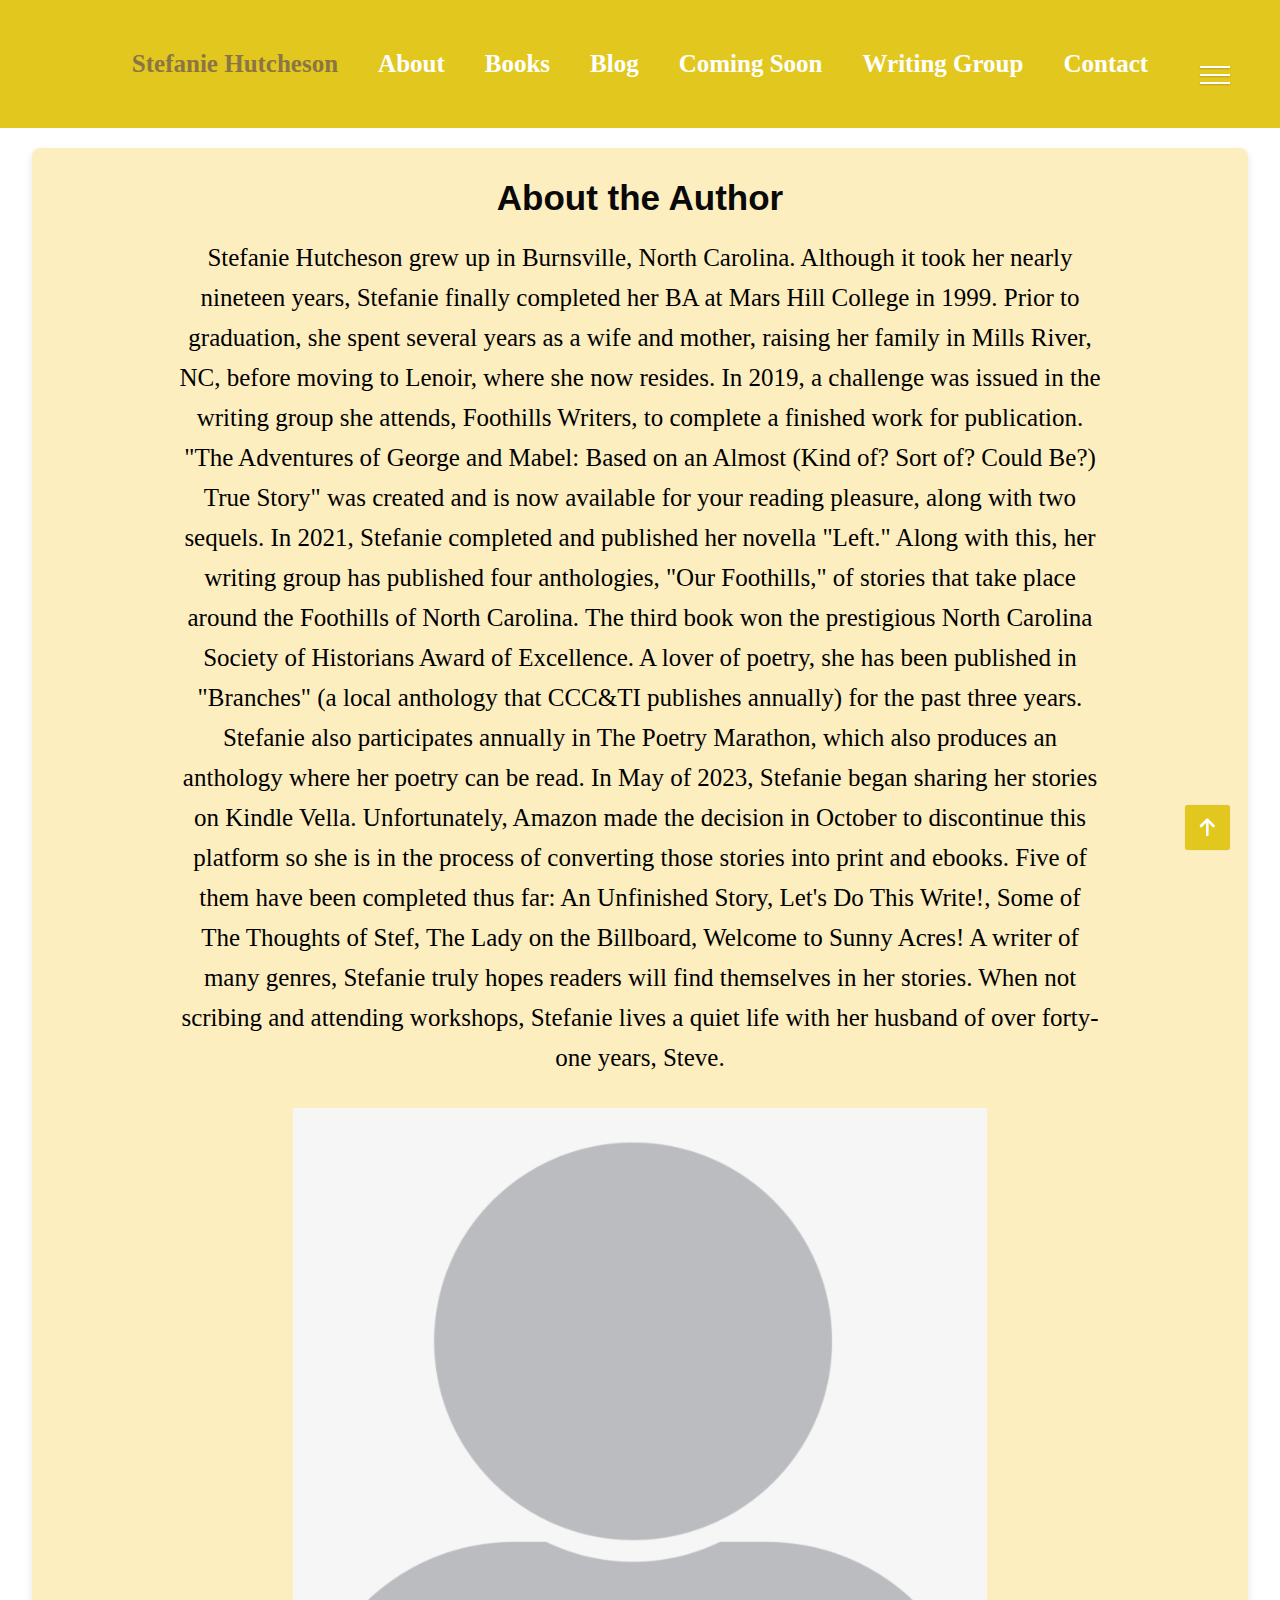
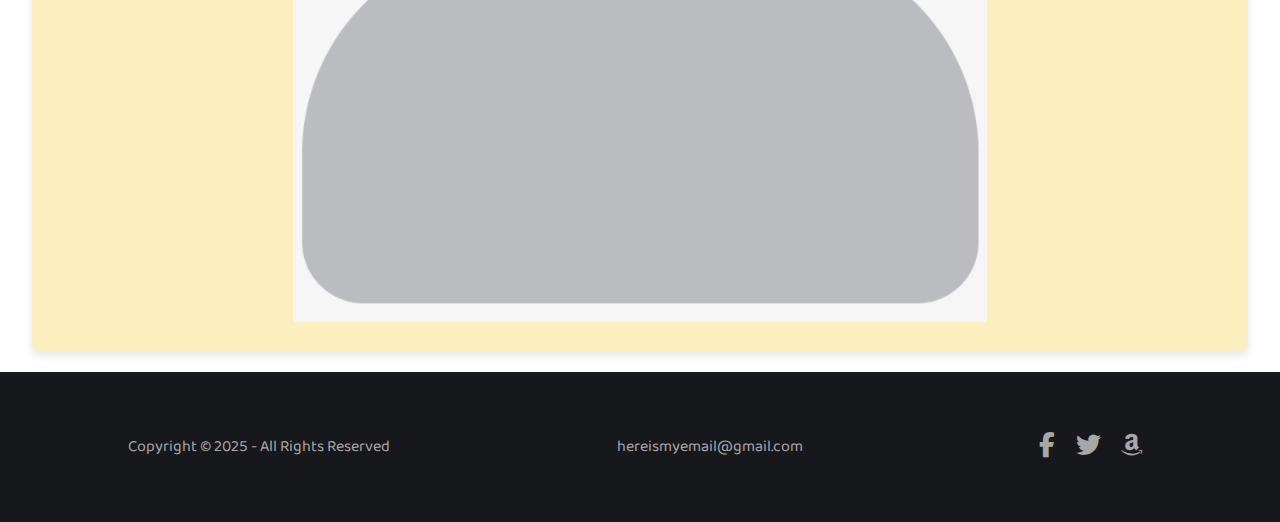
==== about.html @ e4356ba6 "stefanie website" ====
<!DOCTYPE html>
<html lang="en">

<head>
  <meta charset="UTF-8" />
  <meta http-equiv="X-UA-Compatible" content="IE=edge" />
  <meta name="viewport" content="width=device-width, initial-scale=1.0" />
  <title>Stephanie Hutcheson</title>
  <link rel="stylesheet" href="style.css" />
  <link rel="stylesheet" href="https://cdnjs.cloudflare.com/ajax/libs/font-awesome/6.1.1/css/all.min.css" />
  <link rel="preconnect" href="https://fonts.googleapis.com" />
  <link rel="preconnect" href="https://fonts.gstatic.com" crossorigin />
  <link
    href="https://fonts.googleapis.com/css2?family=Baloo+Da+2:wght@400;500;600;700;800&family=Josefin+Slab:ital,wght@0,400;0,600;1,300;1,400;1,600&family=Mulish:ital,wght@0,300;0,400;0,500;1,300;1,400;1,500&display=swap"
    rel="stylesheet" />
</head>

<body>
  <div class="container">
    <div class="hamburger-menu">
      <div class="line line-1"></div>
      <div class="line line-2"></div>
      <div class="line line-3"></div>
      <span>Close</span>
    </div>

    <header class="nav-bar">
      <nav>
        <ul>
          <li><a href="index.html">Stefanie Hutcheson</a></li>
          <li><a href="about.html">About</a></li>  
          <li><a href="books.html">Books</a></li>
          <li><a href="blog.html">Blog</a></li>
          <li><a href="coming-soon.html">Coming Soon</a></li>
          <li><a href="writing-group.html">Writing Group</a></li>
          <li><a href="contact.html">Contact</a></li>
        </ul>
      </nav>
    </header>


    <section class="sidebar">
      <div class="sidelogo-wrapper">
        <img src="images/blackWhiteDandilion.webp" alt="" />
      </div>
      <ul class="menu">
        <li class="menu-item">
          <a href="index.html" class="menu-link" data-content="Home">Home</a>
        </li>
        <li class="menu-item">
          <a href="about.html" class="menu-link" data-content="About Us">About</a>
        </li>
        <li class="menu-item">
          <a href="books.html" class="menu-link" data-content="Books">Books</a>
        </li>
        <li class="menu-item">
          <a href="blog.html" class="menu-link" data-content="Blog">Blog</a>
        </li>
        <li class="menu-item">
          <a href="coming-soon.html" class="menu-link" data-content="Coming Soon">Coming Soon</a>
        </li>
        <li class="menu-item">
          <a href="writing-group.html" class="menu-link" data-content="Writing Group">Writing Group</a>
        </li>
        <li class="menu-item">
          <a href="contact.html" class="menu-link" data-content="Contact">Contact</a>
        </li>
      </ul>
      <div class="social-media">
        <a href="index.html"><i class="fab fa-facebook-f"></i></a>
        <a href="index.html"><i class="fab fa-twitter"></i></a>
        <a
          href="https://www.amazon.com/stores/Stefanie-Hutcheson/author/B07WG8Z46K?ref=d6k_applink_bb_dls&dplnkId=3e61ffdc-f6aa-440f-a279-d1237e4a8101&isDramIntegrated=true&shoppingPortalEnabled=true"><i
            class="fab fa-amazon"></i></a>
      </div>
    </section>

    <section class="about">
      <header class="about-header">
        <h1>About the Author</h1>
      </header>

      <div class="about-content">
        <p>
          Stefanie Hutcheson grew up in Burnsville, North Carolina. Although it took
          her nearly nineteen years, Stefanie finally completed her BA at Mars Hill College in 1999.
          Prior to graduation, she spent several years as a wife and mother, raising her family
          in Mills River, NC, before moving to Lenoir, where she now resides. In 2019, a challenge
          was issued in the writing group she attends, Foothills Writers, to complete a finished
          work for publication. "The Adventures of George and Mabel: Based on an Almost
          (Kind of? Sort of? Could Be?) True Story" was created and is now available for
          your reading pleasure, along with two sequels. In 2021, Stefanie completed and published her
          novella "Left." Along with this, her writing group has published four anthologies, "Our Foothills," 
          of stories that take place around the Foothills of North Carolina. The third book won the prestigious
          North Carolina Society of Historians Award of Excellence. A lover of poetry, she has been published in 
          "Branches" (a local anthology that CCC&TI publishes annually) for the past three years. Stefanie also
          participates annually in The Poetry Marathon, which also produces an anthology where her poetry can be read.
          In May of 2023, Stefanie began sharing her stories on Kindle Vella. Unfortunately, Amazon made the decision
          in October to discontinue this platform so she is in the process of converting those stories into print and ebooks.
          Five of them have been completed thus far: An Unfinished Story, Let's Do This Write!, Some of The Thoughts of Stef,
          The Lady on the Billboard, Welcome to Sunny Acres! A writer of many genres, Stefanie truly hopes readers will find 
          themselves in her stories. When not scribing and attending workshops, Stefanie lives a quiet life with her husband
          of over forty-one years, Steve. 
        </p>
        <img src="images/author.png" alt="Author's Photo" class="author-photo">
      </div>
    </section>

    <footer class="footer">
      <div class="footer-content">
        <p class="copyright">
          Copyright &copy; 2025 - All Rights Reserved
        </p>

        <p class="copyright">hereismyemail@gmail.com</p>
        <div class="social-list">
          <a href=""><i class="fab fa-facebook-f"></i> </a>
          <a href=""><i class="fab fa-twitter"></i> </a>
          <a
            href="https://www.amazon.com/stores/Stefanie-Hutcheson/author/B07WG8Z46K?ref=d6k_applink_bb_dls&dplnkId=3e61ffdc-f6aa-440f-a279-d1237e4a8101&isDramIntegrated=true&shoppingPortalEnabled=true#"><i
              class="fab fa-amazon"></i></a>
        </div>
      </div>
    </footer>
  </div>

  <a href="" class="scroll-btn">
    <i class="fas fa-arrow-up"></i>
  </a>

  <script src="script.js"></script>
  <script src="https://code.jquery.com/jquery-3.6.0.js" integrity="sha256-H+K7U5CnXl1h5ywQfKtSj8PCmoN9aaq30gDh27Xc0jk="
    crossorigin="anonymous"></script>
  <script src="tilt.js"></script>
</body>

</html>
---- style.css ----
* {
    margin: 0;
    padding: 0;
    outline: none;
    box-sizing: border-box;
    list-style: none;
    text-decoration: none;
}

html {
    font-size: 62.5%;
}





/*-------------------------------------------------*/
/* Nav Styles */



.nav-bar {
    width: 100%;
    height: 50%;
    padding: 5rem;
    background-color: rgb(226, 200, 30);
}

.nav-bar nav ul {
    list-style: none;
    /* Removes bullets */
    display: flex;
    /* Displays list items horizontally */
    gap: 20px;
    /* Adds space between list items */
    padding: 0;
    /* Removes default padding */
    margin: 0;
    /* Removes default margin */
    justify-content: center;
    /* Centers the items horizontally */
}


/* Styling for each link in the navigation */
.nav-bar nav ul li a {
    text-decoration: none;
    /* Removes underline */
    color: #ffffff;
    /* Sets text color */
    font-weight: bold;
    /* Makes text bold */
    padding: 10px 10px;
    /* Adds padding for clickable area */
    transition: color 0.3s ease;
    /* Smooth color change on hover */
    font-size: 3.5rem;
}

/* Hover effect for links */
.nav-bar nav ul li a:hover {
    color: #5d5d5d;
    /* Changes color when hovered */
}

.nav-bar nav ul li:first-child a {
    font-family: "Lucida Handwriting", cursive;
    color: #8c7544;
    /* Changes the font color to red */
    transition: font-size 0.3s ease, color 0.3s ease;
    /* Smooth hover effects */
}

.nav-bar nav ul li:first-child a:hover {
    font-size: 3.7rem;
    color: #8c7544;
}


.img-wrapper {
    width: 100%;
    height: 100%;
    background-color: black;
    overflow: hidden;
}

.img-wrapper img {
    width: 100%;
    height: 100%;
    object-fit: cover;
    opacity: 0.5;
    animation: scale 25s;
}

@keyframes scale {
    0% {
        transform: scale(1.3);
    }

    100% {
        transform: scale(1);
    }
}


.header {
    width: 100%;
    height: 120vh;
    perspective: 100rem;
    overflow: hidden;
}



/*-----------------------------------------------*/
/* Blog Styles */


.blogs-wrapper {
    display: grid;
    grid-template-columns: repeat(3, 1fr);
    gap: 1.5rem;
    justify-items: center;
    align-items: center;
}

.blog-box {
    background: #fff;
    border: 1px solid #ddd;
    border-radius: 8px;
    overflow: hidden;
    box-shadow: 0 4px 6px rgba(0, 0, 0, 0.1);
    transition: transform 0.3s, box-shadow 0.3s;
    width: 80%;
    margin-bottom: 17%;

}

.blog-box:hover {
    transform: translateY(-10px);
    box-shadow: 0 6px 12px rgba(0, 0, 0, 0.2);
}

.blog-box-img-wrapper {
    height: 60%;
    overflow: hidden;
}

.blog-box-img-wrapper img {
    width: 100%;
    height: auto;
    display: block;
    object-fit: cover;
    filter: brightness(70%);
}

.blog-box-title-wrapper {
    padding: 1rem;
    text-align: center;
    height: 40%;
    margin-top: 5%;
}

.blog-box-title-wrapper a {
    font-size: 3rem;
    color: #4a4a4a;
    transition: color 0.3s;
    font-family: 'Mulish', sans-serif;
}

.blog-box-title-wrapper a:hover {
    color: #333;
}


header.blog-header {
    padding: 2rem;
    background-color: #f9f9f9;
    text-align: center;
    margin-bottom: 5%;
}


#blog-content {
    margin: 20px;
    margin-bottom: 50px;

}

#blog-content h2 {
    font-size: 3rem;
    color: #333;
    font-family: 'Arial', sans-serif;
}

#blog-content p {
    font-size: 2rem;
    color: #666;
    line-height: 1.6;
    margin-bottom: 1.5rem;
    width: 80%;
}





/*-----------------------------------------------*/
/* About Section Styles */
.about {
    background-color: #face4557;
    padding: 3rem;
    margin: 2rem 0;
    border-radius: 8px;
    box-shadow: 0 4px 8px rgba(0, 0, 0, 0.1);
    width: 95%;

    margin-left: auto;
    margin-right: auto;
}

.about-header {
    text-align: center;
    margin-bottom: 2rem;
}

.about-header h1 {
    font-size: 3.5rem;
    color: #090909;
    font-family: 'Arial', sans-serif;
}

.about-content {
    display: flex;
    flex-direction: column;
    align-items: center;
    justify-content: center;
    text-align: center;
}

.about-content p {
    font-size: 2.5rem;
    color: #000000;
    line-height: 1.6;
    margin-bottom: 1.5rem;
    max-width: 80%;
}

.author-photo {
    width: 60%;
    height: 60%;
    box-shadow: #1f1f1f;


}

.about-content img {
    margin-top: 1.5rem;
}







/*-----------------------------------------------*/
/* Reviews Section Styles */
.reviews {
    width: 100%;
    height: 70vh;
    perspective: 100rem;
    overflow: hidden;
    display: flex;
    justify-content: space-evenly;
    /* Spaces out the reviews evenly */
    align-items: center;
    /* Centers the reviews vertically */
    padding: 2rem;
    background-color: #f4f4f4;
    /* Light background for better contrast */
}

.review {
    background-color: #fff;
    width: 30%;
    /* Adjust the width for each review */
    height: 50%;
    /* Adjusted height to fill space */
    border: 1px solid #ccc;
    /* Light border */
    border-radius: 8px;
    /* Rounded corners */
    padding: 1.5rem;
    box-shadow: 0 4px 6px rgba(0, 0, 0, 0.1);
    /* Subtle shadow for depth */
    transition: transform 0.3s ease-in-out;
    /* Smooth hover effect */
    display: flex;
    flex-direction: column;

}

.review:hover {
    transform: translateY(-10px);
    /* Slight hover lift effect */
}

.review-content {
    font-family: Arial, sans-serif;
    font-size: 3rem;
    /* Adjusted font size */
    color: #555;
    text-align: left;
    /* Center the text */
    margin-bottom: 1rem;
    /* Space between the content and customer name */
}

.review-rating {
    margin-top: 5rem;
    margin-bottom: 1rem;
    font-size: 3rem;
    /* Adjusted font size */
    color: #f39c12;
    /* Golden color for rating */
    text-align: left;
    /* Center the rating */
}

.review-rating p {
    margin: 0;
}

.customer-name {
    margin-top: 1rem;
    font-size: 3rem;
    /* Adjusted font size */
    font-weight: bold;
    color: #333;
    text-align: left;
    /* Center the name */
}








/*-----------------------------------------------*/
/* home page banner Styles */
.banner {
    position: absolute;
    display: flex;
    top: 10%;
    left: 15%;
}

.left-content {
    width: 50%;
    /* Space for the text on the left side */
    display: flex;
    flex-direction: column;
    justify-content: center;
    padding: 5rem;
}

.right-content {
    width: 50%;
    /* Space for the image on the right side */
}

.left-content h1 {
    font-family: "Baloo Da 2", serif;
    font-size: 5rem;
    font-weight: 300;
    color: #fff;
    width: 100%;
    line-height: 5rem;
    letter-spacing: 0.2rem;
    text-shadow: 0 0.3rem 0.5rem rgba(0, 0, 0, 0.4);
    opacity: 0;
    animation: moveBanner 1s 0.5s forwards;
    margin-bottom: 3rem;
}

.left-content p {
    font-family: "Josefin Slab", serif;
    font-size: 3rem;
    color: #fff;
    width: 70%;
    letter-spacing: 0.1rem;
    margin-bottom: 3rem;
    text-shadow: 0 0.3rem 0.5rem rgba(0, 0, 0, 0.4);
    opacity: 0;
    animation: moveBanner 1s 0.7s forwards;
}

.left-content button {
    width: 25rem;
    height: 7rem;
    background-color: rgb(226, 200, 30);
    border: none;
    font-family: "Mulish", serif;
    font-size: 2rem;
    text-transform: uppercase;
    color: #fff;
    text-shadow: 0 0.2rem 0.4rem rgba(0, 0, 0, 0.2);
    box-shadow: 0 0.3rem 0.5rem rgba(0, 0, 0, 0.2);
    cursor: pointer;
    opacity: 0;
    animation: moveBanner 1s 0.9s forwards;
}


.right-content img {
    width: 75%;
    /* Make the image take up the available space */
    height: auto;
    /* Maintain aspect ratio */
    cursor: pointer;
    /* Makes the image clickable */
    animation: moveBanner 1s 0s forwards;
}





/****************************************************/
/* coming soon banner Styles */

.soon-left-content {
    width: 50%;
    /* Space for the text on the left side */
    display: flex;
    flex-direction: column;
    justify-content: center;
    padding: 5rem;
}

.soon-right-content {
    width: 50%;
    /* Space for the image on the right side */
}

.soon-left-content h1 {
    font-family: "Baloo Da 2", serif;
    font-size: 5rem;
    font-weight: 300;
    color: #fff;
    width: 100%;
    line-height: 5rem;
    letter-spacing: 0.2rem;
    text-shadow: 0 0.3rem 0.5rem rgba(0, 0, 0, 0.4);
    opacity: 0;
    animation: moveBannerLeft 1s 0.5s forwards;
    margin-bottom: 3rem;
}

.soon-left-content p {
    font-family: "Josefin Slab", serif;
    font-size: 3rem;
    color: #fff;
    width: 70%;
    letter-spacing: 0.1rem;
    margin-bottom: 3rem;
    text-shadow: 0 0.3rem 0.5rem rgba(0, 0, 0, 0.4);
    opacity: 0;
    animation: moveBannerLeft 1s 0.7s forwards;
}

.soon-left-content button {
    width: 25rem;
    height: 7rem;
    background-color: rgb(226, 200, 30);
    border: none;
    font-family: "Mulish", serif;
    font-size: 2rem;
    text-transform: uppercase;
    color: #fff;
    text-shadow: 0 0.2rem 0.4rem rgba(0, 0, 0, 0.2);
    box-shadow: 0 0.3rem 0.5rem rgba(0, 0, 0, 0.2);
    cursor: pointer;
    opacity: 0;
    animation: moveBannerLeft 1s 0.9s forwards;
}


.soon-right-content img {
    width: 75%;
    /* Make the image take up the available space */
    height: auto;
    /* Maintain aspect ratio */
    cursor: pointer;
    /* Makes the image clickable */
    animation: moveBannerRight 1s 0s forwards;
}



@keyframes moveBanner {
    0% {
        transform: translateY(40rem) rotateY(-20deg);
    }

    100% {
        transform: translateY(0) rotateY(0);
        opacity: 1;
    }
}


@keyframes moveBannerLeft {
    0% {
        transform: translateX(-40rem) rotateY(-20deg);
    }

    100% {
        transform: translateY(0) rotateY(0);
        opacity: 1;
    }
}

@keyframes moveBannerRight {
    0% {
        transform: translateX(40rem) rotateY(-20deg);
    }

    100% {
        transform: translateY(0) rotateY(0);
        opacity: 1;
    }
}

@keyframes moveBannerTop {
    0% {
        transform: translateY(-120rem) rotateY(-20deg);
    }

    100% {
        transform: translateY(0) rotateY(0);
        opacity: 1;
    }
}






/*-----------------------------------------------*/
/* Sidebar and Hamburger Styles */



.line {
    width: 100%;
    height: 0.2rem;
    background-color: #fff;
    box-shadow: 0 0.1rem 0.2rem rgba(0, 0, 0, 0.2);
}

.change .line {
    background-color: rgba(0, 0, 0, 0.8);
}

.change .line-1 {
    transform: rotate(45deg) translate(0.3rem, 0.8rem);
}

.change .line-2 {
    opacity: 0;
    visibility: hidden;
}

.change .line-3 {
    transform: rotate(-45deg) translate(0.3rem, -0.8rem);
}

.hamburger-menu {
    width: 3rem;
    height: 3rem;
    position: fixed;
    top: 6rem;
    right: 5rem;
    z-index: 200;
    display: flex;
    flex-direction: column;
    justify-content: space-evenly;
    cursor: pointer;
    transition: 0.7s;
}

.change .hamburger-menu {
    right: 30rem;
}


.hamburger-menu span {
    position: absolute;
    left: 5rem;
    width: 10rem;
    height: 4rem;
    background-color: rgb(226, 200, 30);
    display: flex;
    justify-content: center;
    align-items: center;
    color: #fff;
    font-family: "Baloo Da 2", serif;
    font-size: 1.6rem;
    letter-spacing: 0.1;
    opacity: 0;
    visibility: hidden;
    transition: all 0.7s;
}

.change .hamburger-menu:hover span {
    opacity: 1;
    visibility: visible;
}

.hamburger-menu span::before {
    content: "";
    position: absolute;
    border-left: 1rem solid transparent;
    border-right: 1rem solid rgb(226, 200, 30);
    border-bottom: 1rem solid transparent;
    border-top: 1rem solid transparent;
    top: 50%;
    left: -2rem;
    transform: translateY(-50%);
}

.sidebar {
    width: 35rem;
    height: 100vh;
    position: fixed;
    top: 0;
    right: -40rem;
    background-color: #fff;
    transition: right 0.5s;
    z-index: 100;
}

.change .sidebar {
    right: 0;
}

.sidelogo-wrapper {
    position: absolute;
    top: 35%;
    left: 44%;
    bottom: 20%;
    transform: translate(-50%, -50%);
    width: 50%;
    height: 50%;
    padding-bottom: 60%;
}

.sidelogo-wrapper img {
    justify-content: center;
    width: 120%;
    height: 60%;
    object-fit: cover;
}

.menu {
    position: absolute;
    top: 51%;
    left: 50%;
    bottom: 25%;
    transform: translate(-50%, -50%);
}

.menu-item {
    text-align: center;
    margin-bottom: 2rem;
}

.menu-link {
    font-family: "Baloo Da 2", serif;
    font-size: 2.7rem;
    color: #555;
    position: relative;
}

.menu-link::before {
    content: attr(data-content);
    position: absolute;
    top: 0;
    left: 0;
    color: rgb(226, 200, 30);
    width: 0;
    overflow: hidden;
    white-space: nowrap;
    transition: width 0.3s ease-in-out;
}

.menu-link:hover::before {
    width: 100%;
}

.social-media {
    position: absolute;
    bottom: 3rem;
    width: 100%;
    display: flex;
    justify-content: center;
}

.social-media i {
    font-size: 2.2rem;
    margin: 2rem;
    width: 4.5rem;
    height: 4.5rem;
    background-color: #777;
    color: #fff;
    display: flex;
    justify-content: center;
    align-items: center;
    border-radius: 50%;
    transition: background-color 0.3s;
}

.social-media i:hover {
    background-color: rgb(226, 200, 30);
}






/*-----------------------------------------------*/
/* books page */
.about-us {
    width: 100%;
    background-color: whitesmoke;
    padding-bottom: 15rem;
}

.section-header {
    display: flex;
    flex-direction: column;
    align-items: center;
    padding: 7rem 0 10rem 0;
}

.section-heading {
    font-family: "Mulish", serif;
    font-size: 5rem;
    font-weight: 300;
    color: #4b4b4b;
    margin-bottom: 6rem;
    margin-right: 2rem;
}

.underline {
    width: 23rem;
    height: 0.3rem;
    margin-right: 2rem;
    background-color: rgb(226, 200, 30);
}



.about-us-img-wrapper {
    grid-column: 6 / 10;
    grid-row: 2 / 4;
    width: 120%;
}

.about-us-img-wrapper img {
    width: 120%;
    object-fit: cover;
    opacity: 0.9;
}

.team {
    display: flex;
    flex-direction: column;
    justify-content: center;
    align-items: center;
    padding: 0 5rem 20rem 5rem;
}

.cards-wrapper {
    display: flex;
    justify-content: space-evenly;
    margin-top: 2rem;
    width: 100%;
}

.card {
    width: 37rem;
    height: 45rem;
    box-shadow: 0 1rem 4rem rgba(0, 0, 0, 0.4);
    border-radius: 0.5rem;
    position: relative;
}

.card-img-wrapper {
    width: 100%;
    height: 100%;
    background-color: #262626;
    border-radius: 0.5rem;
}

.card-img-wrapper img {
    width: 100%;
    height: 100%;
    object-fit: cover;
    opacity: 0.8;
    border-radius: 0.5rem;
    transition: opacity 0.3s;
}

.card:hover .card-img-wrapper img {
    opacity: 0.5;
}

.card-info {
    position: absolute;
    bottom: 0rem;
    padding: 2rem;
    text-shadow: 0 0.2rem 0.5rem rgba(0, 0, 0, 0.4);
    opacity: 0;
    visibility: hidden;
    transition: all 0.4s;
}

.card:hover .card-info {
    bottom: 2rem;
    opacity: 1;
    visibility: visible;
}










/*-----------------------------------------------*/
/* Contact Us Styles */
.contact {
    width: 100%;
    height: 100vh;
    background-color: #9b9b9b;
    display: flex;
    justify-content: center;
    align-items: center;
}

.contact-wrapper {
    width: 60%;
    height: 75rem;
    display: flex;
    box-shadow: 0 3rem 7rem rgba(0, 0, 0, 0.5);
    animation: moveBannerTop 1.5s 0s forwards;
    
}

.contact-left {
    width: 35%;
    background: linear-gradient(rgba(198, 198, 198, 0), rgba(157, 157, 157, 0)),
        url(images/yellowSketch3.webp) center no-repeat;
    background-size: cover;
}

.contact-right {
    width: 65%;
    background-color: #eee;
    padding: 3rem 10rem 10rem 10rem;
}

.contact-heading {
    font-family: "Baloo Da 2", serif;
    font-size: 6rem;
    font-weight: 300;
    color: #272727;
    margin-bottom: 5rem;
    text-align: center;
}

.contact-right form {
    width: 100%;
    display: flex;
    flex-direction: column;
    align-items: center;
}

.input-group {
    position: relative;
}

.field {
    width: 45rem;
    background-color: transparent;
    border: none;
    border-bottom: 0.2rem dashed #636363;
    margin: 3rem 0;
    padding: 1rem 1rem 1rem 0;
    font-family: "Mulish", serif;
    font-size: 1.6rem;
    color: #4b4b4b;
}

.input-group input {
    height: 4rem;
}

.input-group textarea {
    max-height: 7rem;
    max-width: 45rem;
}

.field:focus {
    border-bottom-style: solid;
}

.input-group label {
    position: absolute;
    left: 0;
    font-family: "Baloo Da 2", serif;
    font-size: 1.8rem;
    color: #4b4b4b;
    text-transform: uppercase;
    pointer-events: none;
    transition: all 0.3s;
}

.input-label {
    bottom: 3rem;
}

.message {
    bottom: 6rem;
}

.field:focus~label {
    transform: translateY(-3rem);
    font-size: 1.2rem;
}

.submit-btn {
    width: 45rem;
    height: 5rem;
    background-color: rgb(226, 200, 30);
    color: #fff;
    border: none;
    margin-top: 2rem;
    font-family: "Mulish", serif;
    font-size: 2rem;
    font-weight: 300;
    text-transform: uppercase;
    letter-spacing: 0.2rem;
    cursor: pointer;
    text-shadow: 0 0.1rem 0.3rem rgba(0, 0, 0, 0.5);
    box-shadow: 0 0.1rem 0.3rem rgba(0, 0, 0, 0.3);
}









/*-----------------------------------------------*/
/* Footer Styles */
.footer {
    width: 100%;
    height: 15rem;
    background-color: #17181b;
    display: flex;
    justify-content: center;
    align-items: center;
}

.footer-content {
    width: 60%;
    display: flex;
    justify-content: space-between;
}

.copyright {
    font-family: "Baloo Da 2", serif;
    font-size: 1.6rem;
    color: #a7a7a7;
}

.social-list a {
    margin: 0.9rem;
}

.social-list i {
    font-size: 2.5rem;
    color: #a7a7a7;
}

/*button to scroll to top*/
.scroll-btn {
    position: fixed;
    right: 5rem;
    bottom: 5rem;
    width: 4.5rem;
    height: 4.5rem;
    background-color: rgb(226, 200, 30);
    display: flex;
    justify-content: center;
    align-items: center;
    font-size: 2rem;
    color: #fff;
    box-shadow: 0 0 .1rem rgba(0, 0, 0, 0.2);
    border-radius: 0.3rem;

}












/*-----------------------------------------------*/
/* Media Queries */

@media(max-width: 3500px) {

    .header {
        height: 130vh;
    }
}

@media(max-width: 3000px) {

    .header {
        height: 130vh;
    }

}


@media(max-width: 2500px) {

    .header {
        height: 120vh;
    }

}

@media(max-width: 2000px) {

    .header {
        height: 105vh;
    }
}

@media(max-width: 1500px) {

    .header {
        height: 90vh;
    }

    .about us img-wrapper {
        grid-row: 3 / -1;
    }

    .card {
        width: 34rem;
    }

    .contact-wrapper {
        width: 80%;
        height: 65rem;
    }

    .footer-content {
        width: 80%
    }



}

@media(max-width: 1400px) {

    .nav-bar nav ul li a {
        font-size: 2.5rem;
        /* Smaller font size */
    }

    .header {
        height: 80vh;
    }

    .banner h1 {
        font-size: 6rem;
        line-height: 7rem;
    }

    .banner p {
        font-size: 3rem;
    }

    .banner button {
        width: 20rem;
        height: 5rem;
        font-size: 1.6rem;
    }

    .menu-link {
        font-size: 3rem;
    }

    .service:nth-child(1) {
        grid-column: 3 / 7;
    }

    .service:nth-child(2) {
        grid-column: 2 / 6;
    }

    .service:nth-child(3) {
        grid-column: 3 / 7;
    }

    .service:nth-child(4) {
        grid-column: 11 / 15;
    }

    .service:nth-child(5) {
        grid-column: 12 / 16;
    }

    .service:nth-child(6) {
        grid-column: 11 / 15;
    }
}

@media (max-width: 1300px) {

    .header {
        height: 70vh;
    }

    .team {
        padding-bottom: 5rem;
    }

    .cards-wrapper {
        flex-direction: column;
        align-items: center;
        margin-top: 4rem;
    }

    .card {
        margin-bottom: 8rem;
    }

    .contact-wrapper {
        width: 90%;
        height: 55rem;
    }

    .contact-heading {
        margin-bottom: 2rem;
    }

    .field {
        margin: 2rem 0;
    }
}

@media (max-width: 1050px) {

    .left-content {
        padding: 1rem;
    }

    .soon-left-content {
        padding: 1rem;
    }

    .nav-bar {
        padding: 1rem;
    }

    .nav-bar nav ul {
        gap: 1px;
    }

    .nav-bar nav ul li {
        padding: 0 5px;
        /* Reduces the padding between items */
    }

    .nav-bar nav ul li a {
        font-size: 1.8rem;
        /* Smaller font size */
    }


    .banner h1 {
        font-size: 4rem;
        line-height: 6rem;
    }

    .header {
        height: 70vh;
    }

    .banner p {
        font-size: 2rem;
    }

    .banner button {
        width: 18rem;
        height: 4rem;
        font-size: 1.5rem;
    }

    .services {
        display: flex;
        flex-direction: column;
        align-items: center;
    }

    .service {
        width: 40rem;
        margin-bottom: 6rem;
    }

    .about-us-img-wrapper {
        width: 40rem;
    }

    .about-us-img-wrapper img {
        width: 100%;
    }

    .contact-left {
        width: 0;
    }

    .contact-right {
        width: 100%;
    }

    .field {
        width: 55rem;
    }

    .input-group textarea {
        max-width: 55rem;
    }

    .submit-btn {
        width: 55rem;
    }

    .footer-content {
        flex-direction: column;
        align-items: center;
        text-align: center;
        width: 50%;
    }

    .copyright {
        order: 1;
        margin-top: 3rem;
    }

    .blogs-wrapper {
        grid-template-columns: repeat(2, 1fr);
    }


}

@media (max-width: 740px) {

    .left-content {
        padding: 1rem;
    }

    .nav-bar {
        display: none;
    }

    .banner h1 {
        font-size: 4rem;
        line-height: 5rem;
    }

    .banner p {
        font-size: 2rem;
    }

    .field {
        width: 35rem;
    }

    .input-group textarea {
        max-width: 35rem;
    }

    .submit-btn {
        width: 35rem;
    }


    .header {
        height: 70vh;
    }

}

@media (max-width: 500px) {
    html {
        font-size: 45%;
    }

    .header {
        height: 70vh;
    }

    .sidebar {
        width: 100%;
        right: -100%;
    }

    .change .hamburger-menu {
        right: 38rem;
    }

    .service {
        width: 30rem;
    }

    .footer {
        height: 18rem;
    }

    .blogs-wrapper {
        grid-template-columns: repeat(1, 1fr);
    }

}

@media (max-width: 360px) {

    .header {
        height: 50vh;
    }

    .two {
        display: flex;
    }

    .hamburger-menu {
        top: 5rem;
    }

}


/* Optional: Add some responsiveness for smaller screens */
@media (max-width: 768px) {
    .reviews {
        flex-direction: column;
        /* Stack the reviews vertically on small screens */
        height: auto;
        padding: 1rem;
    }

    .review {
        width: 80%;
        /* Make the reviews take up more space */
        margin-bottom: 1rem;
    }
}
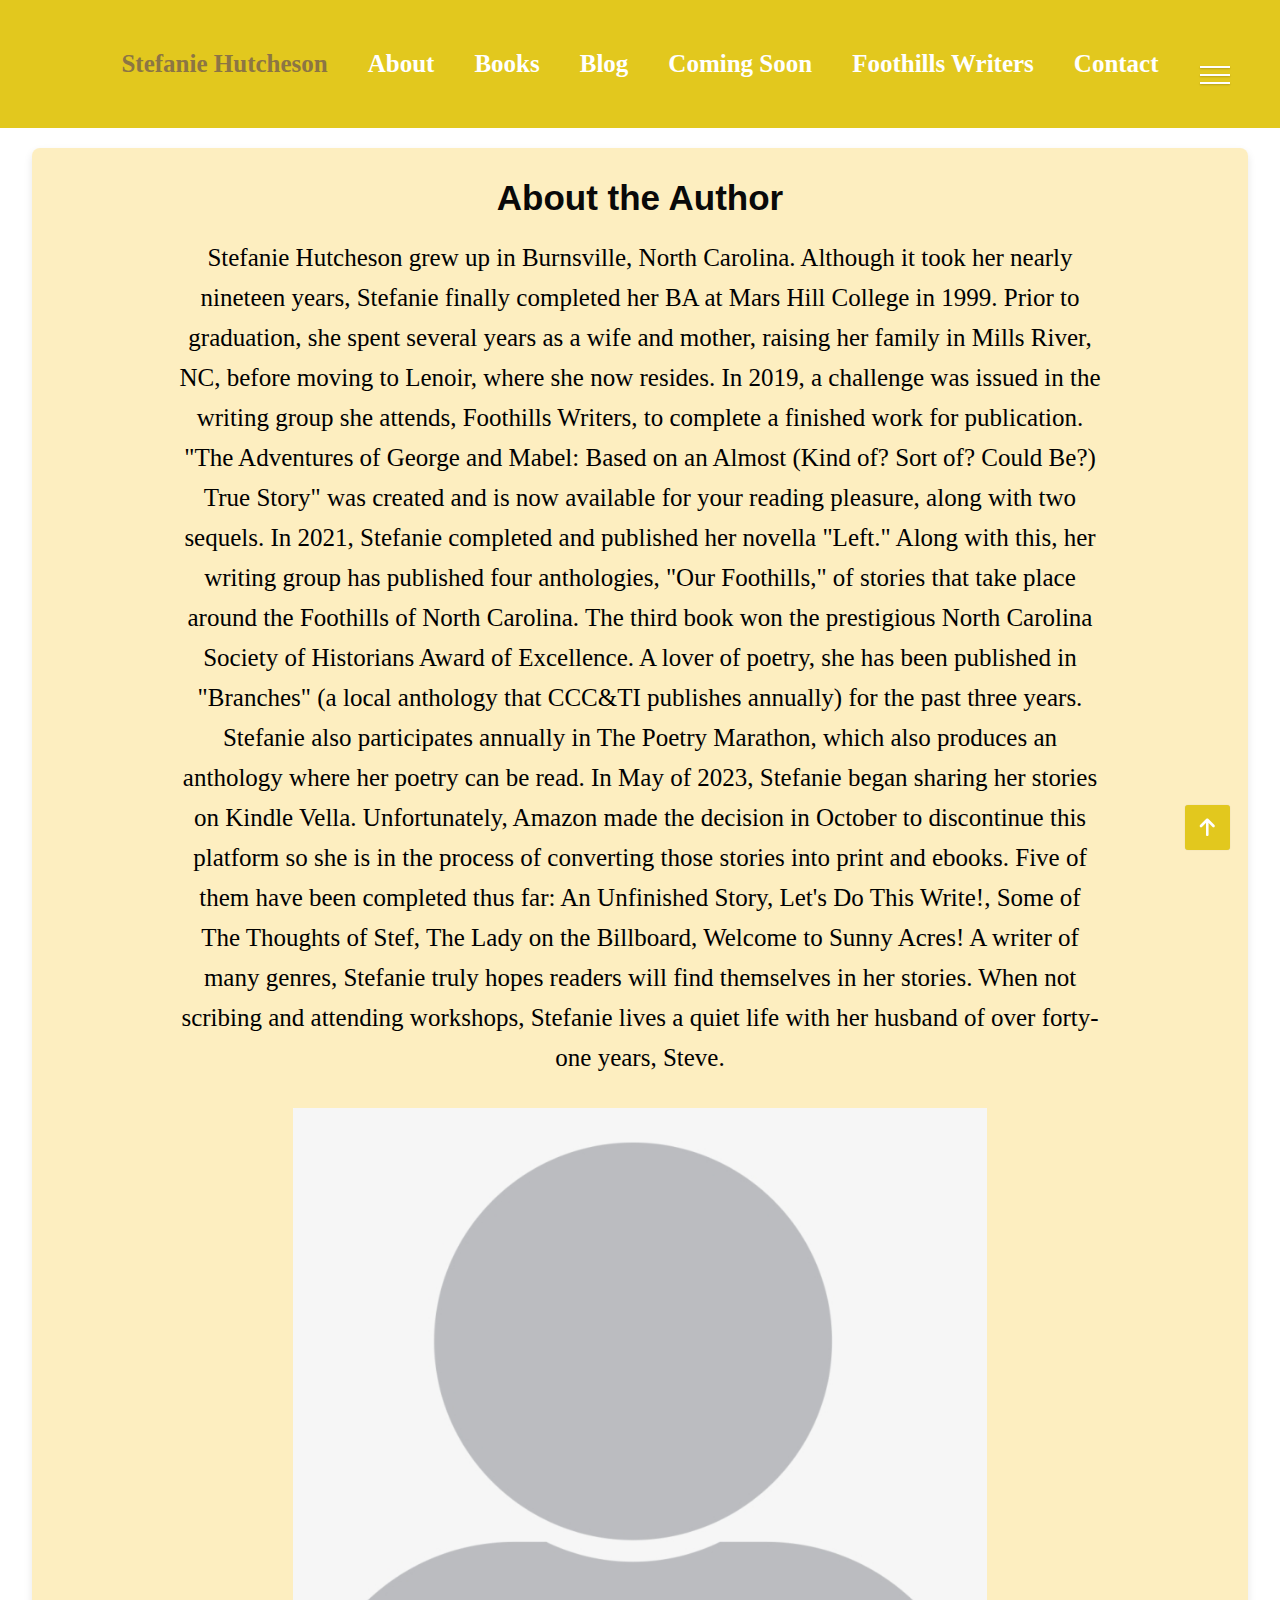
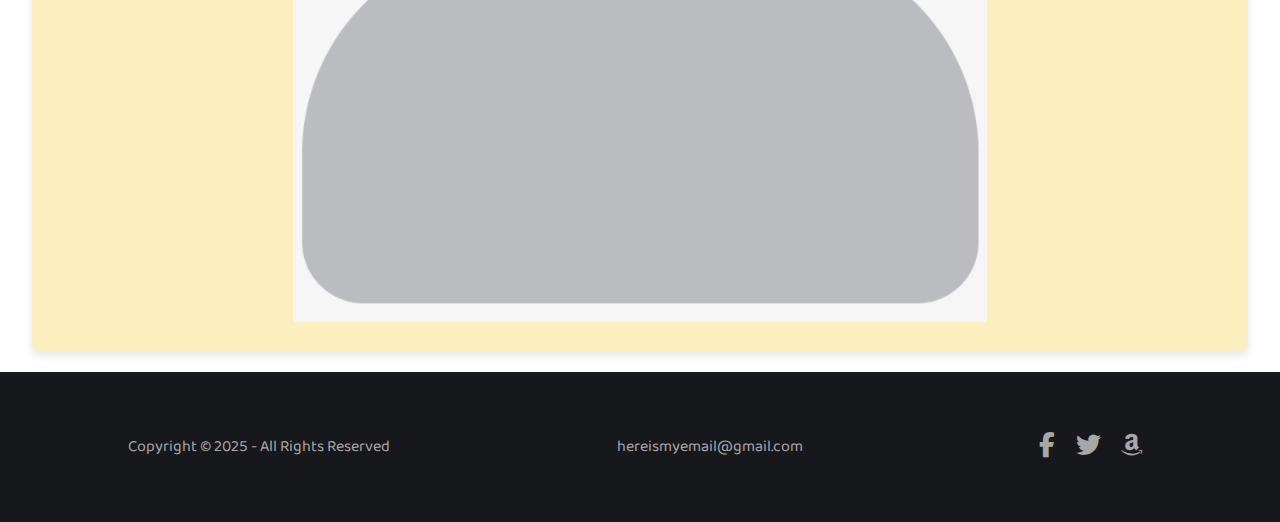
==== commit 594e8b96: "customer request change wording" ====
--- a/about.html
+++ b/about.html
@@ -5,7 +5,7 @@
   <meta charset="UTF-8" />
   <meta http-equiv="X-UA-Compatible" content="IE=edge" />
   <meta name="viewport" content="width=device-width, initial-scale=1.0" />
-  <title>Stephanie Hutcheson</title>
+  <title>Stefanie Hutcheson</title>
   <link rel="stylesheet" href="style.css" />
   <link rel="stylesheet" href="https://cdnjs.cloudflare.com/ajax/libs/font-awesome/6.1.1/css/all.min.css" />
   <link rel="preconnect" href="https://fonts.googleapis.com" />
@@ -32,7 +32,7 @@
           <li><a href="books.html">Books</a></li>
           <li><a href="blog.html">Blog</a></li>
           <li><a href="coming-soon.html">Coming Soon</a></li>
-          <li><a href="writing-group.html">Writing Group</a></li>
+          <li><a href="writing-group.html">Foothills Writers</a></li>
           <li><a href="contact.html">Contact</a></li>
         </ul>
       </nav>
@@ -60,7 +60,7 @@
           <a href="coming-soon.html" class="menu-link" data-content="Coming Soon">Coming Soon</a>
         </li>
         <li class="menu-item">
-          <a href="writing-group.html" class="menu-link" data-content="Writing Group">Writing Group</a>
+          <a href="writing-group.html" class="menu-link" data-content="Writing Group">Foothills Writers</a>
         </li>
         <li class="menu-item">
           <a href="contact.html" class="menu-link" data-content="Contact">Contact</a>
--- a/style.css
+++ b/style.css
@@ -286,7 +286,7 @@
     background-color: #fff;
     width: 30%;
     /* Adjust the width for each review */
-    height: 50%;
+    height: 40rem;
     /* Adjusted height to fill space */
     border: 1px solid #ccc;
     /* Light border */
@@ -504,7 +504,7 @@
 
 @keyframes moveBanner {
     0% {
-        transform: translateY(40rem) rotateY(-20deg);
+        transform: translateY(80rem) rotateY(-20deg);
     }
 
     100% {
@@ -527,7 +527,7 @@
 
 @keyframes moveBannerRight {
     0% {
-        transform: translateX(40rem) rotateY(-20deg);
+        transform: translateX(100rem) rotateY(-20deg);
     }
 
     100% {
@@ -658,7 +658,7 @@
     transform: translate(-50%, -50%);
     width: 50%;
     height: 50%;
-    padding-bottom: 60%;
+    padding-bottom: 5%;
 }
 
 .sidelogo-wrapper img {
@@ -670,7 +670,7 @@
 
 .menu {
     position: absolute;
-    top: 51%;
+    top: 55%;
     left: 50%;
     bottom: 25%;
     transform: translate(-50%, -50%);
@@ -683,7 +683,7 @@
 
 .menu-link {
     font-family: "Baloo Da 2", serif;
-    font-size: 2.7rem;
+    font-size: 2.4rem;
     color: #555;
     position: relative;
 }
@@ -865,7 +865,7 @@
     display: flex;
     box-shadow: 0 3rem 7rem rgba(0, 0, 0, 0.5);
     animation: moveBannerTop 1.5s 0s forwards;
-    
+
 }
 
 .contact-left {
@@ -1072,6 +1072,11 @@
 
 @media(max-width: 1500px) {
 
+    .nav-bar nav ul li:first-child a:hover {
+        font-size: 2.3rem;
+
+    }
+
     .header {
         height: 90vh;
     }
@@ -1124,7 +1129,7 @@
     }
 
     .menu-link {
-        font-size: 3rem;
+        font-size: 2.4rem;
     }
 
     .service:nth-child(1) {
@@ -1292,7 +1297,37 @@
 
 }
 
+@media (max-height: 1100px) {
+    .header {
+        height: 150vh;
+    }
+    .menu-item {
+        margin-bottom: 1rem;
+    }
+}
+
+@media (max-height: 800px) {
+    .menu {
+        top: 52%;
+    }
+
+
+}
+
+@media (max-height: 700px) {
+    .menu {
+        top: 52%;
+    }
+
+    .menu-item {
+        margin-bottom: .1rem;
+    }
+}
+
+
 @media (max-width: 740px) {
+
+
 
     .left-content {
         padding: 1rem;
@@ -1325,7 +1360,7 @@
 
 
     .header {
-        height: 70vh;
+        height: 100vh;
     }
 
 }
@@ -1335,9 +1370,7 @@
         font-size: 45%;
     }
 
-    .header {
-        height: 70vh;
-    }
+
 
     .sidebar {
         width: 100%;
@@ -1360,7 +1393,13 @@
         grid-template-columns: repeat(1, 1fr);
     }
 
-}
+    .header {
+        height: 80vh;
+    }
+
+}
+
+
 
 @media (max-width: 360px) {
 
